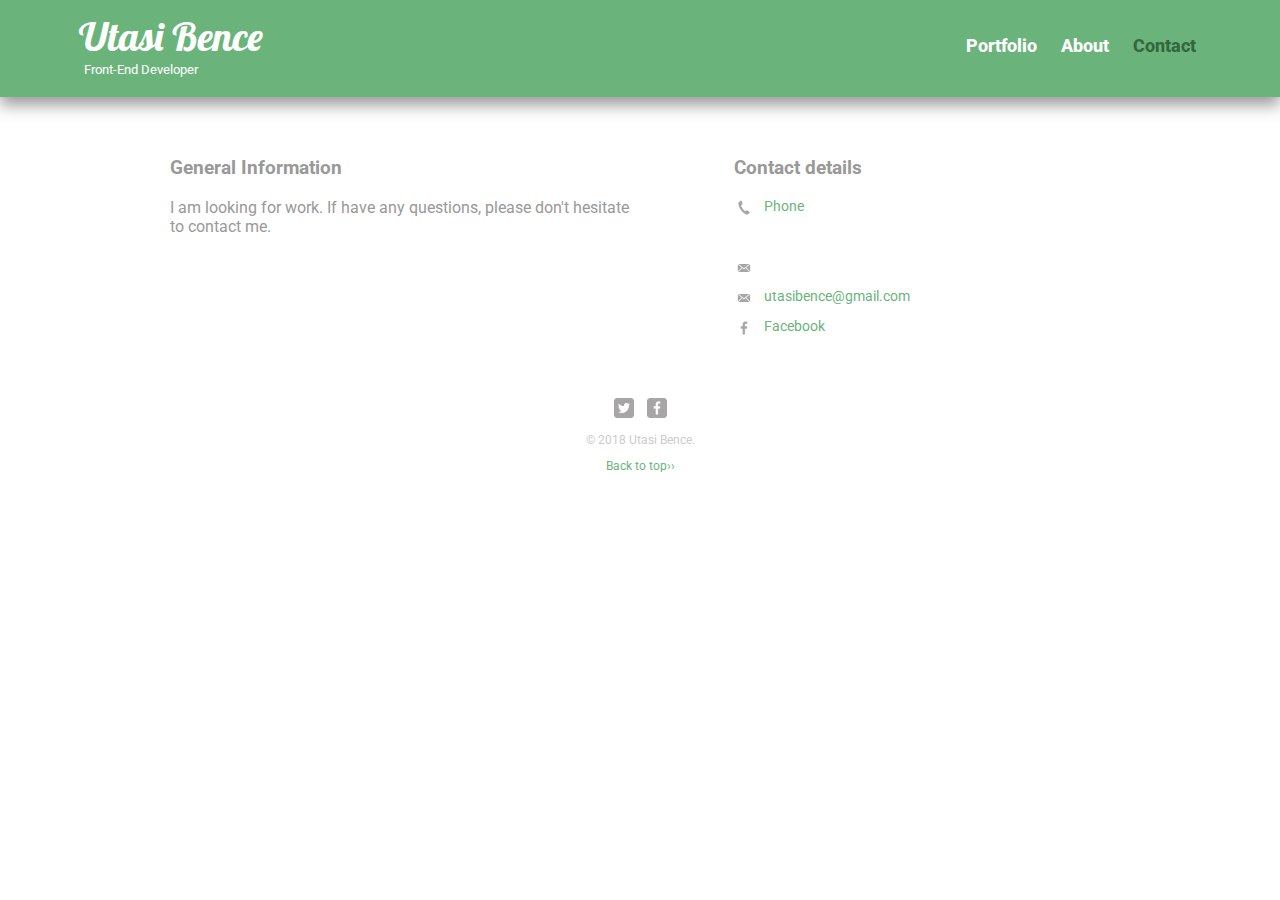
==== contact.html @ 53ca8971 "ma" ====
<!DOCTYPE html>
<html>
  <head>
    <meta charset="utf-8">
    <title>Utasi Bence | Front-End Developer</title>
    <link rel="stylesheet" href="css/normalize.css">
    <link href="https://fonts.googleapis.com/css?family=Lobster|Roboto:400,400i,700,700i" rel="stylesheet">
    <link rel="stylesheet" href="css/style.css">
    <link rel="stylesheet" href="css/responsive.css">
    <meta name="viewport" content="width=device-width, initial-scale=1.0">
  </head>
  <body>
    <header>
      <a href="index.html" id="logo">
        <h1>Utasi Bence</h1>
        <h2>Front-End Developer</h2>
      </a>
      <nav>
        <ul>
          <li><a href="index.html">Portfolio</a></li>
          <li><a href="about.html">About</a></li>
          <li><a href="contact.html" class="selected">Contact</a></li>
        </ul>
      </nav>
    </header>
    <div id="wrapper">
      <section id="primary">
        <h3>General Information</h3>
        <p>I am looking for work. If have any questions, please don't hesitate to contact me.</p>
      </section>

      <section id="secondary">
        <h3>Contact details</h3>
        <ul class="contact-info">
          <li class="phone"><a href="tel: +36302647418">Phone</li>
          <li class="email"><a href="mailto:utasibence@gmail.com">utasibence@gmail.com</a></li>
          <li class="facebook"><a href="https://www.facebook.com/benceutasi">Facebook</a></li>
        </ul>
      </section>

      <footer>
        <a href="#"><img src="img/twitter-wrap.png" alt="Twitter logo" class="social-icon"></a>
        <a href="https://www.facebook.com/benceutasi"><img src="img/facebook-wrap.png" alt="Facebook logo" class="social-icon"></a>
        <p>&copy; 2018 Utasi Bence.</p>
        <p><a href="#logo">Back to top&rsaquo;&rsaquo;</a></p>
      </footer>
    </div>
  </body>
</html>
---- css/style.css ----
/* ****************************************
  GENERAL
**************************************** */
header {
  float: left;
  margin: 0 0 30px 0;
  padding: 5px 0 0 0;
  width: 100%;
}

body {
  font-family: 'Roboto', sans-serif;
}

#wrapper {
  max-width: 940px;
  margin: 0 auto;
  padding: 0 5%;
}

a {
  text-decoration: none;
}

img {
  max-width: 100%;
}

h3 {
  margin: 0 0 1em 0;
}



/* ****************************************
  HEADING
**************************************** */

#logo{
  text-align: center;
  margin: 0;
}

h1 {
  font-family: 'Lobster', sans-serif;
  margin: 0;
  padding: 15px;
  font-size: 2em;
  font-weight: normal;
  line-height: 0.8em;
}

h2 {
  font-size: 1em;
  margin: -5px 0 0;
  font-weight: normal;
  font-family: 'Roboto', sans-serif;
}



/* ****************************************
  NAVIGATION
**************************************** */

nav {
  text-align: center;
  padding: 10px 0;
  margin: 20px 0 0;
}

nav ul {
  list-style: none;
  margin: 0 10px;
  padding: 0;
}

nav li {
  display: inline-block;
}

nav a {
  font-weight: 800;
  padding: 50px 10px;
}



/* ****************************************
  FOOTER
**************************************** */

footer {
  font-size: 0.75em;
  text-align: center;
  clear: both;
  padding-top: 50px;
  color: #ccc;
}

.social-icon {
  width: 20px;
  height: 20px;
  margin: 0 5px;
}



/* ****************************************
  PAGE PORTFOLIO
**************************************** */

#gallery {
  margin: 0;
  padding: 0;
  list-style: none;
}

#gallery li {
  float: left;
  width: 45%;
  margin: 2.5%;
  background-color: #f5f5f5;
  color: #bdc3c7;
}

#gallery li a p {
  margin: 0;
  padding: 5%;
  font-size: 0.75em;
  color: #bdc3c7;
}

/* ****************************************
  COLORS
**************************************** */

/* site body */

body {
  background-color: #fff;
  color: #999;
}

/* green header */

header {
  background: #6ab47b;
  border-color: #599a68;
}

/* nav background on mobile */

nav {
  background: #599a68;
}

/* logo text */

h1,
h2 {
  color: #fff;
}

/* link color */
a {
  color: #6ab47b;
}

nav a,
nav a:visited {
  color: #fff;
}

nav a.selected,
nav a:hover {
  color: #32673f;
}



/* ****************************************
  ABOUT
**************************************** */

.profile-photo {
  display: block;
  width: 60%;
  max-width: 350px;
  margin: 0 auto 30px;
  border-radius: 100%
}

.profile-photo:hover {

}

/* ****************************************
  CONTACT
**************************************** */

.contact-info {
  list-style: none;
  padding: 0;
  margin: 0;
  font-size: 0.9em;
}

.contact-info a {
  display: block;
  min-height: 20px;
  background-repeat: no-repeat;
  background-size: 20px 20px;
  padding: 0 0 0 30px;
  margin: 0 0 10px;
}

.contact-info li.phone a {
  background-image: url('../img/phone.png');
}

.contact-info li.email a {
  background-image: url('../img/mail.png');
}

.contact-info li.facebook a {
  background-image: url('../img/facebook.png');
}
---- css/responsive.css ----
@media screen and (min-width: 480px) {

  /* ****************************************
    TWO COLUMN LAYOUT
  **************************************** */

    #primary {
      width: 50%;
      float: left;
    }

    #secondary {
      width: 40%;
      float: right;
    }

/* ****************************************
  PAGE: PORTFOLIO
**************************************** */

  #gallery li {
    width: 28.3333%;
  }

  #gallery li:nth-child(4n) {
    clear: left;
  }

  /* ****************************************
    PAGE: PORTFOLIO
  **************************************** */

  .profile-photo {
    float: left;
    margin: 0 5% 80px 0;
  }

}

@media screen and (min-width: 660px) {

  /* ****************************************
    HEADER
  **************************************** */

    nav {
      background: none;
      float: right;
      font-size: 1.125em;
      margin-right: 5%;
      text-align: right;
      width: 45%;
    }

    #logo {
      float: left;
      margin-left: 5%;
      text-align: left;
      width: 45%;
    }

    h1 {
      font-size: 2.5em;
    }

    h2 {
      font-size: 0.825em;
      margin-bottom: 20px;
      margin-left: 20px;
    }

    header {
      box-shadow: 0 8px 15px;
      margin-bottom: 60px;
    }
}
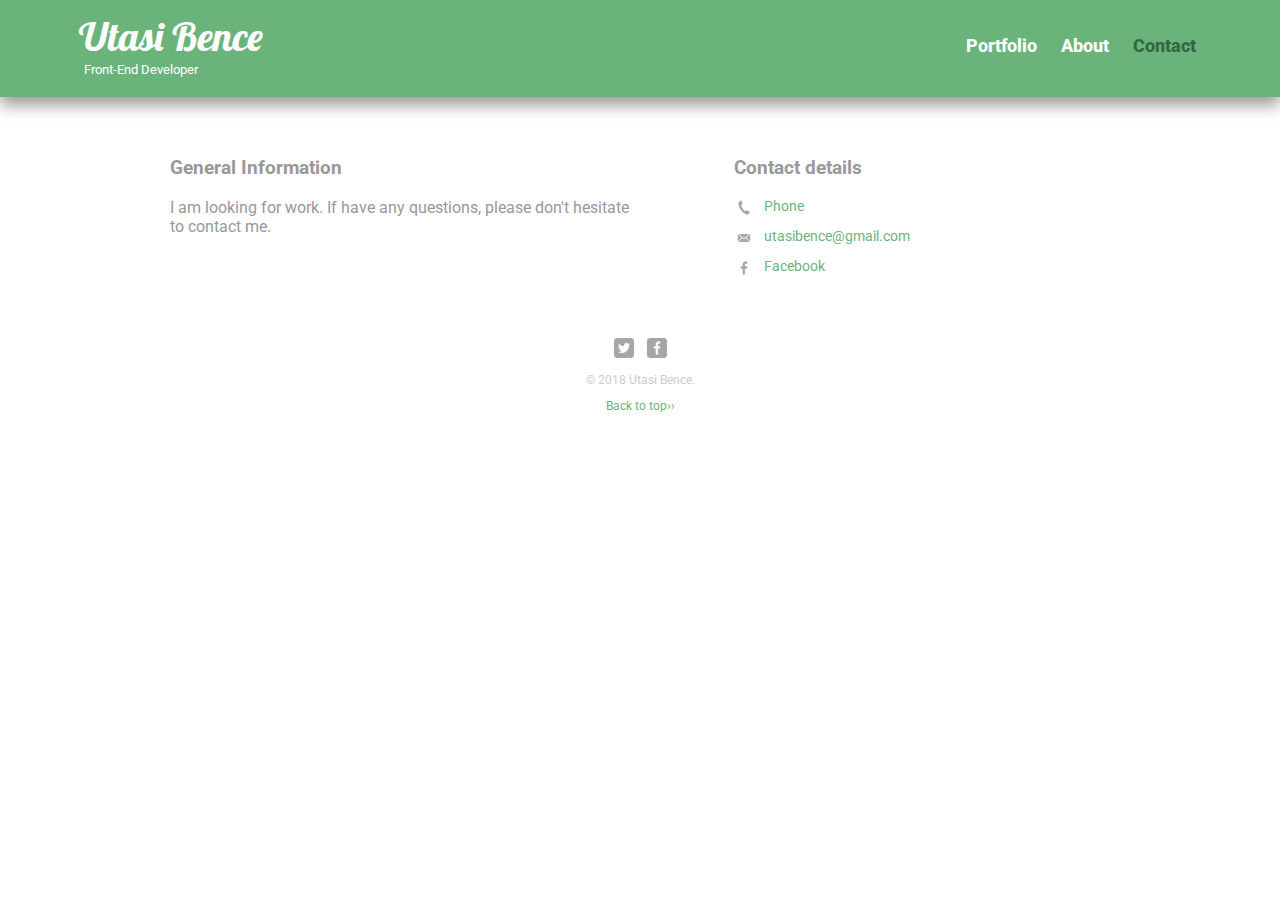
==== commit 14a56f22: "Update contact.html" ====
--- a/contact.html
+++ b/contact.html
@@ -32,7 +32,7 @@
       <section id="secondary">
         <h3>Contact details</h3>
         <ul class="contact-info">
-          <li class="phone"><a href="tel: +36302647418">Phone</li>
+          <li class="phone"><a href="tel: +36302647418">Phone</a></li>
           <li class="email"><a href="mailto:utasibence@gmail.com">utasibence@gmail.com</a></li>
           <li class="facebook"><a href="https://www.facebook.com/benceutasi">Facebook</a></li>
         </ul>
